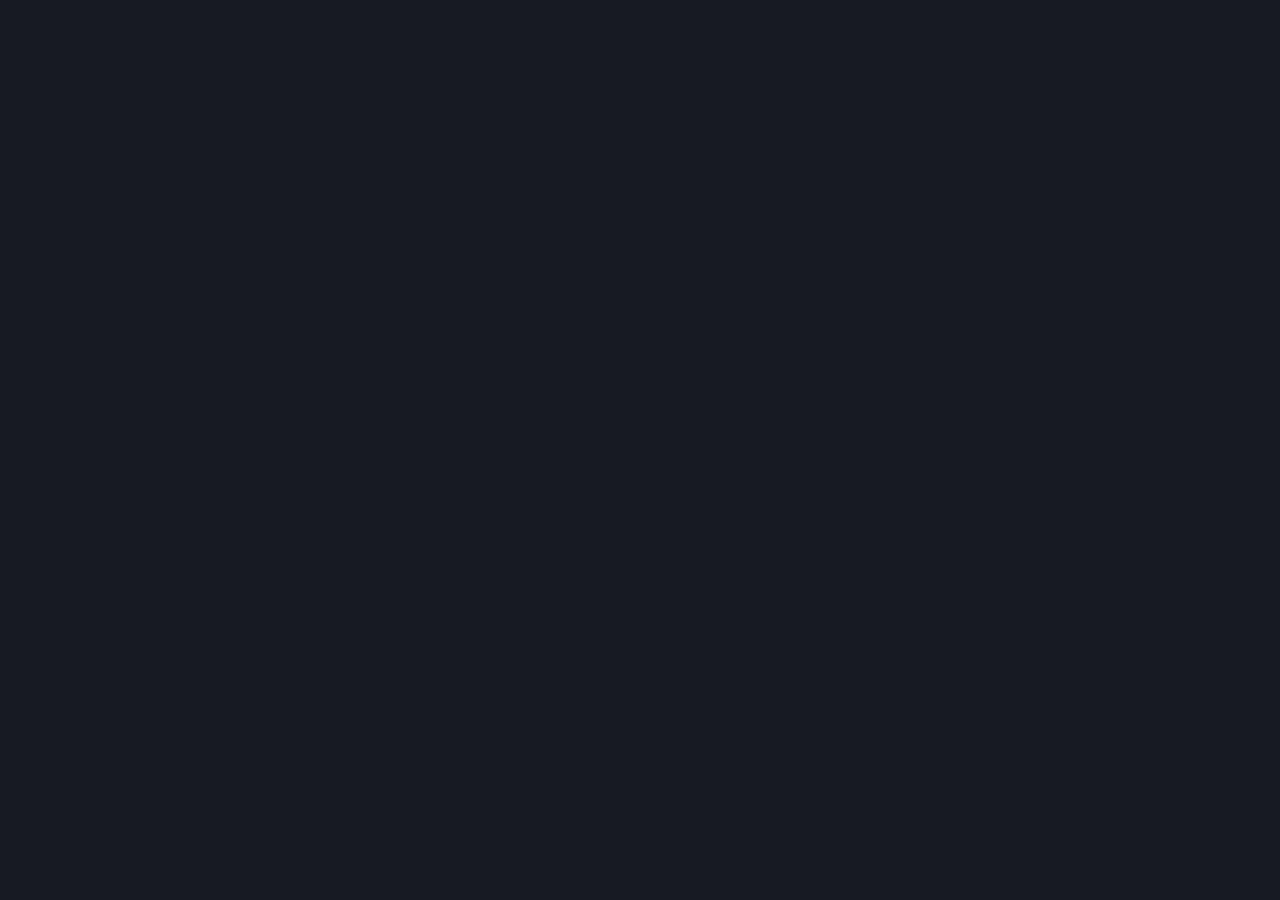
==== src/staging.html @ bcf78efc "Session 1 : Scaffold + dark.css + SPEC.md" ====
<!doctype html>
<!-- Staging view shell — Session 1 placeholder only. Built out in its own session (PRD §4.4, §8). -->
<html lang="en">
<head>
  <meta charset="UTF-8" />
  <title>Trunk — Staging</title>
  <link rel="stylesheet" href="styles/dark.css" />
  <link rel="stylesheet" href="styles/components.css" />
</head>
<body>
  <div class="app">
    <!-- file list / hunk diff / commit panel three-column layout lands later -->
  </div>
  <script type="module" src="js/app.js"></script>
</body>
</html>
---- src/styles/dark.css ----
/* trunk — dark.css  |  Official dark theme (PRD §17.1) */
/* Edit this file to customise. Hot-reloads on save (see PRD §17). */

:root {
  /* ── backgrounds — 5 depth levels ──────────────────────────── */
  --bg-base:          #0D1117;   /* titlebar, window chrome, terminal background */
  --bg-primary:       #161B22;   /* main content area, graph canvas, sidebar */
  --bg-secondary:     #1C2128;   /* cards, setting groups, overlay panels */
  --bg-tertiary:       #22272E;   /* inputs, dropdowns, toolbar buttons */
  --bg-raised:         #2D333B;   /* hover states, toggle tracks, kbd badge backgrounds */

  /* ── borders — 2 levels ────────────────────────────────────── */
  --border-subtle:     #30363D;   /* default dividers, card edges, section separators */
  --border-default:    #444C56;   /* inputs, controls, interactive element borders */

  /* ── text — 4 levels ───────────────────────────────────────── */
  --text-primary:      #CDD9E5;   /* main labels, commit messages, values */
  --text-secondary:    #768390;   /* descriptions, metadata, timestamps */
  --text-tertiary:     #444C56;   /* section labels, placeholder text, hints */
  --text-dim:           #2D333B;   /* disabled states, ghost text */

  /* ── semantic accents — foreground + tinted background pairs ── */
  --blue:               #539BF5;   /* primary / constructive, selection, HEAD lane */
  --blue-bg:            #1C2A3A;
  --green:              #57AB5A;   /* additive / stage, diff additions, success */
  --green-bg:           #1B2A1F;
  --red:                #E5534B;   /* destructive, diff deletions, danger */
  --red-bg:             #2D1B1B;
  --amber:              #C69026;   /* caution / reversible, local-only badges, warnings */
  --amber-bg:           #2D2415;
  --purple:             #986EE2;   /* annotated tags, workspaces */
  --purple-bg:          #261E3A;

  /* ── graph branch lanes — 7 colours, similar perceptual brightness ── */
  --lane-1:             #539BF5;   /* blue   — HEAD / main */
  --lane-2:             #57AB5A;   /* green */
  --lane-3:             #C69026;   /* amber */
  --lane-4:             #986EE2;   /* purple */
  --lane-5:             #D4537E;   /* pink */
  --lane-6:             #39C5CF;   /* teal */
  --lane-7:             #D08444;   /* orange */
  --pink:               #D4537E;
  --teal:               #39C5CF;
  --orange:             #D08444;

  /* ── button colour system (PRD §5) ────────────────────────────
     Solid blue/green buttons are brand-locked and keep the same literal
     value in dark theme — confirmed by the dark-theme mockups, which use
     these exact hex values rather than the lighter --blue/--green accents
     (those are reserved for text/icon/selection use, not solid button fills).
     Red/amber buttons use the theme-tinted --red-bg/--amber-bg instead. */
  --btn-blue-bg:        #185FA5;
  --btn-blue-border:    #0C447C;
  --btn-green-bg:       #3B6D11;
  --btn-green-border:   #27500A;
  --btn-neutral-bg:     var(--bg-tertiary);
  --btn-neutral-border: var(--border-default);

  /* disabled state — always gray regardless of semantic colour (PRD §5.2) */
  --btn-disabled-bg:     #2D333B;
  --btn-disabled-border: #444C56;
  --btn-disabled-text:   #768390;

  /* ── ui scale (PRD §17, zoom 70–150%) ─────────────────────────── */
  --ui-scale: 1;
}
---- src/styles/components.css ----
/* trunk — components.css  |  Shared component rules, built on dark.css tokens.
   Session 1 scaffold: base button/utility rules only. Each screen session adds the
   component rules it needs (commit row, diff lines, dialogs, etc. — see SPEC.md). */

* {
  box-sizing: border-box;
}

body {
  margin: 0;
  background: var(--bg-primary);
  color: var(--text-primary);
  font-family: -apple-system, "Segoe UI", system-ui, sans-serif;
  font-size: 11px;
}

/* ── buttons — semantic variants (PRD §5) ─────────────────────────── */

.btn {
  display: inline-flex;
  align-items: center;
  gap: 6px;
  height: 26px;
  padding: 0 12px;
  border-radius: 5px;
  border: 1px solid transparent;
  font-size: 11px;
  font-weight: 500;
  cursor: pointer;
}

.btn-blue {
  background: var(--btn-blue-bg);
  border-color: var(--btn-blue-border);
  color: #FFFFFF;
}

.btn-green {
  background: var(--btn-green-bg);
  border-color: var(--btn-green-border);
  color: #FFFFFF;
}

.btn-red {
  background: var(--red-bg);
  border-color: var(--red);
  color: var(--red);
}

.btn-amber {
  background: var(--amber-bg);
  border-color: var(--amber);
  color: var(--amber);
}

.btn-neutral {
  background: var(--btn-neutral-bg);
  border-color: var(--btn-neutral-border);
  color: var(--text-primary);
}

/* Disabled — always gray regardless of semantic colour (PRD §5.2). */
.btn:disabled,
.btn.disabled {
  background: var(--btn-disabled-bg);
  border-color: var(--btn-disabled-border);
  color: var(--btn-disabled-text);
  cursor: not-allowed;
}

/* Force-delete pattern (PRD §13.4): disabled at 40% opacity until the
   mandatory acknowledgement checkbox is checked, rather than the standard
   disabled palette — kept as a utility since it's a one-off override. */
.btn.disabled-40 {
  opacity: 0.4;
  pointer-events: none;
}
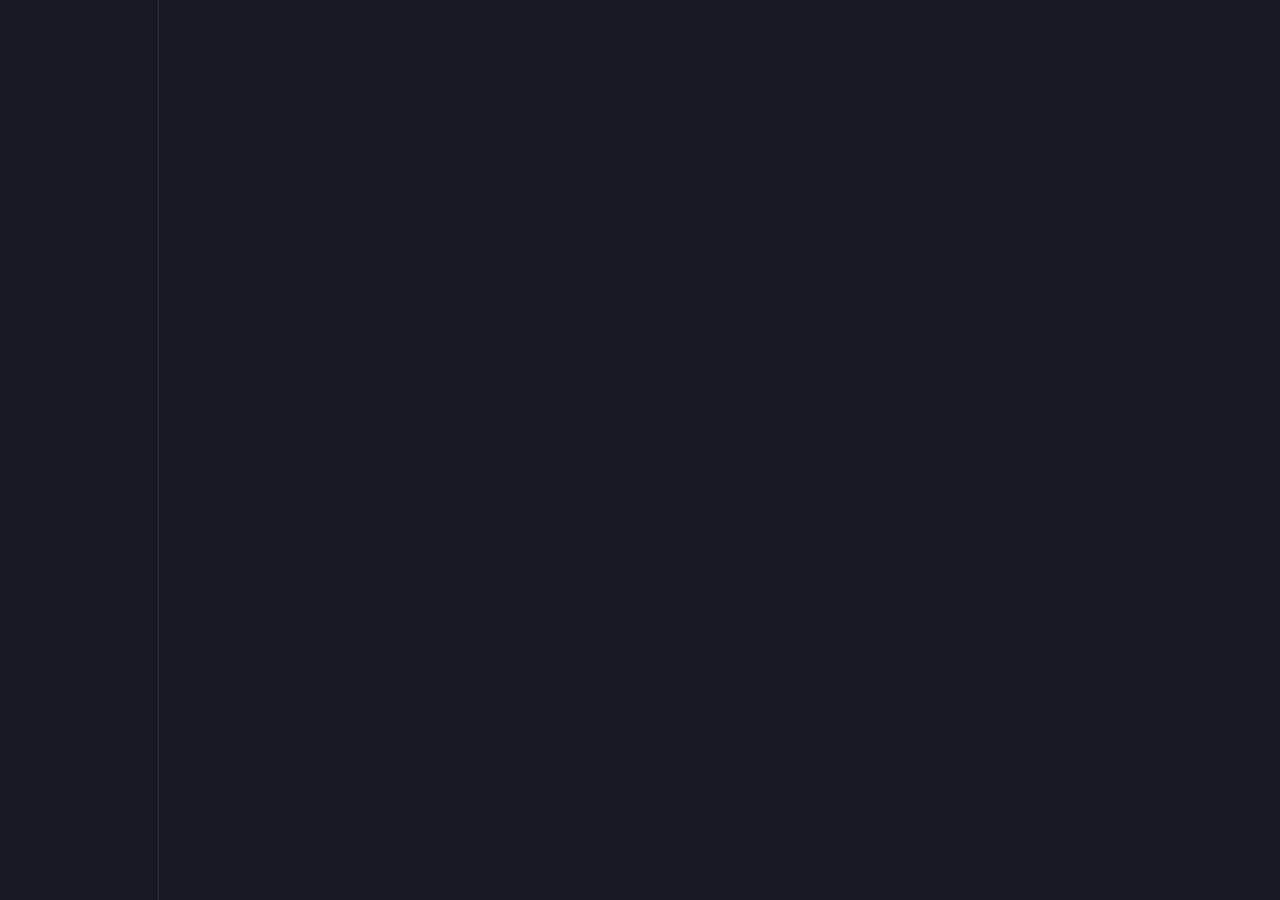
==== commit 3865617e: "Session 5 : Staging & committing" ====
--- a/src/staging.html
+++ b/src/staging.html
@@ -1,5 +1,7 @@
 <!doctype html>
-<!-- Staging view shell — Session 1 placeholder only. Built out in its own session (PRD §4.4, §8). -->
+<!-- Staging & committing view (SPEC.md item 5, PRD §4.4 §8). Keeps the shared sidebar shell
+     (consistent with index.html) — the three-column file list / hunk diff / commit panel
+     layout fills the remaining width, not the whole window. -->
 <html lang="en">
 <head>
   <meta charset="UTF-8" />
@@ -8,9 +10,13 @@
   <link rel="stylesheet" href="styles/components.css" />
 </head>
 <body>
-  <div class="app">
-    <!-- file list / hunk diff / commit panel three-column layout lands later -->
+  <div class="app" style="display:flex;height:100vh;">
+    <div class="sidebar" id="sidebar"></div>
+    <div class="resize-handle" id="sidebar-resize"></div>
+    <div class="stg-root" id="staging-root" style="flex:1;display:flex;overflow:hidden;">
+      <!-- three-column staging layout renders here (js/staging-view.js) -->
+    </div>
   </div>
-  <script type="module" src="js/app.js"></script>
+  <script type="module" src="js/staging-page.js"></script>
 </body>
 </html>
--- a/src/styles/dark.css
+++ b/src/styles/dark.css
@@ -51,6 +51,11 @@
      Red/amber buttons use the theme-tinted --red-bg/--amber-bg instead. */
   --btn-blue-bg:        #185FA5;
   --btn-blue-border:    #0C447C;
+  /* Blue-outline (PRD §5 "secondary constructive") — dark-theme equivalent of the spec's
+     light-theme #E6F1FB/#378ADD pair, not literally specified for dark mode anywhere in the
+     PRD; picked to match the existing --blue-bg/--blue tinted-background pattern. */
+  --btn-blue-outline-bg:     var(--blue-bg);
+  --btn-blue-outline-border: var(--blue);
   --btn-green-bg:       #3B6D11;
   --btn-green-border:   #27500A;
   --btn-neutral-bg:     var(--bg-tertiary);
--- a/src/styles/components.css
+++ b/src/styles/components.css
@@ -12,6 +12,22 @@
   color: var(--text-primary);
   font-family: -apple-system, "Segoe UI", system-ui, sans-serif;
   font-size: 11px;
+  user-select: none;
+  -webkit-user-select: none; /* WKWebView (macOS) / WebKitGTK (Linux) */
+}
+
+/* Re-enable selection only where copying text is the point — toast/info messages and form
+   fields. Graph-view commit metadata (.cmeta: message/author/time/SHA) is deliberately left
+   unselectable for now — that view will get its own dedicated text-selection UI later, so
+   plain click-drag selection there would just conflict with it. Everything else (sidebar
+   rows, toolbar buttons/pills, branch pills, context-menu items, dialog chrome) stays
+   unselectable like a native app. */
+input,
+textarea,
+.toast,
+.info-box {
+  user-select: text;
+  -webkit-user-select: text;
 }
 
 /* ── buttons — semantic variants (PRD §5) ─────────────────────────── */
@@ -75,3 +91,1229 @@
   opacity: 0.4;
   pointer-events: none;
 }
+
+/* ── loading spinner (shared utility) ─────────────────────────────────
+   Generic small/medium rotating ring, used anywhere a slow backend call (large-repo graph
+   walk, branch enumeration, etc.) needs to show "working" instead of an unexplained pause —
+   see graph-view.js's initial load and sidebar.js's Branches section. */
+
+@keyframes spin {
+  to { transform: rotate(360deg); }
+}
+
+.spinner {
+  width: 14px;
+  height: 14px;
+  border-radius: 50%;
+  border: 2px solid var(--border-default);
+  border-top-color: var(--blue);
+  animation: spin 0.6s linear infinite;
+  flex-shrink: 0;
+}
+
+.spinner.lg {
+  width: 22px;
+  height: 22px;
+  border-width: 3px;
+}
+
+.loading-row {
+  display: flex;
+  align-items: center;
+  gap: 8px;
+  padding: 8px 10px;
+  font-size: 10px;
+  color: var(--text-tertiary);
+}
+
+.loading-center {
+  display: flex;
+  flex-direction: column;
+  align-items: center;
+  justify-content: center;
+  gap: 8px;
+  height: 100%;
+  font-size: 11px;
+  color: var(--text-secondary);
+}
+
+/* ── dialog chrome (Component Library §10) ───────────────────────────
+   Header (icon chip + title + subtitle) · body · footer (meta left /
+   actions right). Radius 8 per the Component Library — note this differs
+   from the 10px used in the docs/screenshot_4 mockup; the Library is the
+   more authoritative single-purpose reference. Reused by every dialog in
+   the app (clone wizard, nested-repo choice, create-workspace prompt, and
+   future branch/tag/stash dialogs). */
+
+.dlg-overlay {
+  position: fixed;
+  inset: 0;
+  background: rgba(0, 0, 0, 0.5);
+  display: flex;
+  align-items: center;
+  justify-content: center;
+  z-index: 1000;
+}
+
+.dlg {
+  background: var(--bg-secondary);
+  border: 0.5px solid var(--border-default);
+  border-radius: 8px;
+  box-shadow: 0 8px 24px rgba(0, 0, 0, 0.35);
+  width: 520px;
+  max-width: calc(100vw - 32px);
+  display: flex;
+  flex-direction: column;
+}
+
+.dlg.dlg-small {
+  width: 440px;
+}
+
+.dh {
+  display: flex;
+  align-items: flex-start;
+  gap: 8px;
+  padding: 11px 13px 8px;
+  background: var(--bg-primary);
+  border-bottom: 1px solid var(--border-subtle);
+}
+
+.dh-icon {
+  width: 26px;
+  height: 26px;
+  border-radius: 5px;
+  display: flex;
+  align-items: center;
+  justify-content: center;
+  flex-shrink: 0;
+}
+
+.dh-icon.ic-b { background: var(--blue-bg); color: var(--blue); }
+.dh-icon.ic-g { background: var(--green-bg); color: var(--green); }
+.dh-icon.ic-r { background: var(--red-bg); color: var(--red); }
+.dh-icon.ic-a { background: var(--amber-bg); color: var(--amber); }
+.dh-icon.ic-p { background: var(--purple-bg); color: var(--purple); }
+
+.dh-title {
+  font-size: 12px;
+  font-weight: 600;
+  color: var(--text-primary);
+}
+
+.dh-sub {
+  font-size: 10px;
+  color: var(--text-secondary);
+  margin-top: 2px;
+}
+
+.db {
+  padding: 11px 13px;
+  display: flex;
+  flex-direction: column;
+  gap: 8px;
+}
+
+.df {
+  display: flex;
+  flex-direction: column;
+  gap: 4px;
+}
+
+.lbl {
+  font-size: 10px;
+  color: var(--text-secondary);
+}
+
+.inp {
+  height: 26px;
+  padding: 0 8px;
+  border: 1px solid var(--border-default);
+  border-radius: 5px;
+  background: var(--bg-tertiary);
+  color: var(--text-primary);
+  font-size: 11px;
+  font-family: inherit;
+}
+
+.inp.ok { border-color: var(--green); }
+.inp.err { border-color: var(--red); }
+
+/* Text field + action button (e.g. "Browse…") on one row. Flex children default to
+   min-width:auto, which lets a long input value force the row wider than its dialog
+   instead of shrinking the input — min-width:0 here is what actually fixes that. */
+.field-row {
+  display: flex;
+  gap: 6px;
+}
+
+.field-row .inp {
+  flex: 1;
+  min-width: 0;
+}
+
+.hint-ok { font-size: 10px; color: var(--green); }
+.hint-err { font-size: 10px; color: var(--red); }
+
+.info-box {
+  display: flex;
+  align-items: flex-start;
+  gap: 6px;
+  padding: 6px 9px;
+  border-radius: 5px;
+  border: 0.5px solid transparent;
+  font-size: 10px;
+}
+
+.info-box.ib-amber { background: var(--amber-bg); border-color: var(--amber); color: var(--amber); }
+.info-box.ib-green { background: var(--green-bg); border-color: var(--green); color: var(--green); }
+.info-box.ib-blue { background: var(--blue-bg); border-color: var(--blue); color: var(--blue); }
+.info-box.ib-red { background: var(--red-bg); border-color: var(--red); color: var(--red); }
+
+.divider {
+  height: 1px;
+  background: var(--border-subtle);
+  margin: 2px 0;
+}
+
+.dfoot {
+  display: flex;
+  align-items: center;
+  justify-content: flex-end;
+  gap: 6px;
+  padding: 8px 13px;
+  background: var(--bg-primary);
+  border-top: 1px solid var(--border-subtle);
+}
+
+/* ── toasts ────────────────────────────────────────────────────────── */
+
+.toast-root {
+  position: fixed;
+  bottom: 16px;
+  left: 50%;
+  transform: translateX(-50%);
+  display: flex;
+  flex-direction: column;
+  gap: 6px;
+  z-index: 1100;
+}
+
+.toast {
+  display: flex;
+  align-items: center;
+  gap: 8px;
+  padding: 8px 12px;
+  border-radius: 6px;
+  border: 0.5px solid var(--border-default);
+  background: var(--bg-secondary);
+  color: var(--text-primary);
+  font-size: 11px;
+  box-shadow: 0 4px 12px rgba(0, 0, 0, 0.3);
+}
+
+.toast-info { border-color: var(--blue); }
+.toast-success { border-color: var(--green); }
+.toast-warning { border-color: var(--amber); }
+.toast-danger { border-color: var(--red); }
+
+/* ── context menu (Component Library §11) ────────────────────────── */
+
+.ctx-menu {
+  position: fixed;
+  min-width: 160px;
+  background: var(--bg-secondary);
+  border: 0.5px solid var(--border-default);
+  border-radius: 6px;
+  box-shadow: 0 8px 24px rgba(0, 0, 0, 0.35);
+  padding: 4px;
+  z-index: 1200;
+}
+
+.ctx-item {
+  padding: 6px 8px;
+  border-radius: 4px;
+  font-size: 11px;
+  color: var(--text-primary);
+  cursor: pointer;
+}
+
+.ctx-item:hover { background: var(--bg-raised); }
+.ctx-item.danger { color: var(--red); }
+
+.ctx-separator {
+  height: 1px;
+  background: var(--border-subtle);
+  margin: 4px 0;
+}
+
+/* ── empty state card (Component Library §13) ────────────────────────
+   Centred card with icon, title, description, action buttons, drag
+   hint — used by the Welcome screen's nested-repo flows and reused by
+   the empty-workspace state (PRD §15.7, SPEC.md item 2). */
+
+.empty-state-card {
+  display: flex;
+  flex-direction: column;
+  align-items: center;
+  text-align: center;
+  gap: 10px;
+  padding: 32px;
+  max-width: 360px;
+  margin: 0 auto;
+}
+
+.empty-state-icon {
+  width: 40px;
+  height: 40px;
+  border-radius: 8px;
+  background: var(--bg-tertiary);
+  color: var(--text-secondary);
+  display: flex;
+  align-items: center;
+  justify-content: center;
+}
+
+.empty-state-title {
+  font-size: 13px;
+  font-weight: 600;
+  color: var(--text-primary);
+}
+
+.empty-state-desc {
+  font-size: 11px;
+  color: var(--text-secondary);
+}
+
+.empty-state-actions {
+  display: flex;
+  gap: 8px;
+  margin-top: 4px;
+}
+
+.empty-state-hint {
+  font-size: 10px;
+  color: var(--text-tertiary);
+  margin-top: 4px;
+}
+
+/* ── sidebar — Repositories section only (PRD §4.2, §15.3, §15.4.2) ──
+   Ported from docs/screenshot_1_main_graph.html's mockup CSS, remapped onto the real
+   dark.css tokens. Only the `.ws-row` pin/header and one `.sb-sec`/`.sb-item` Repos block
+   are built here — Branches/Remotes/Stashes/Tags/`.sb-footer` are SPEC.md item 3+. */
+
+.sidebar {
+  width: 156px; /* default/fallback before index-page.js applies the persisted width on load */
+  min-width: 120px;
+  max-width: 360px;
+  background: var(--bg-primary);
+  display: flex;
+  flex-direction: column;
+  flex-shrink: 0;
+}
+
+/* Drag-to-resize handle, a real flex sibling between `.sidebar` and `.graph` (not absolutely
+   positioned — simplest to reason about, and the existing flex row already accommodates one
+   more thin sibling). The separator line lives *inside* this handle (centered via `::after`)
+   rather than as `.sidebar`'s own `border-right` — drawing it on the panel instead left the
+   line at the handle's edge rather than its centre, which felt off when grabbing it (the
+   visible line and the draggable hit-area didn't coincide). */
+.resize-handle {
+  width: 4px;
+  flex-shrink: 0;
+  cursor: col-resize;
+  background: transparent;
+  position: relative;
+}
+
+.resize-handle::after {
+  content: "";
+  position: absolute;
+  top: 0;
+  bottom: 0;
+  left: 50%;
+  width: 0.5px;
+  background: var(--border-subtle);
+  transform: translateX(-50%);
+}
+
+.resize-handle:hover,
+.resize-handle.active {
+  background: var(--blue);
+}
+
+.ws-row {
+  padding: 7px 10px;
+  border-bottom: 0.5px solid var(--border-subtle);
+  display: flex;
+  align-items: center;
+  justify-content: space-between;
+}
+
+.ws-name {
+  font-size: 11px;
+  font-weight: 500;
+  color: var(--text-primary);
+  display: flex;
+  align-items: center;
+  gap: 5px;
+}
+
+.sb-sec {
+  padding: 7px 10px 3px;
+  font-size: 9px;
+  font-weight: 500;
+  color: var(--text-tertiary);
+  text-transform: uppercase;
+  letter-spacing: 0.07em;
+  display: flex;
+  align-items: center;
+  justify-content: space-between;
+}
+
+.sb-sec .sb-add {
+  font-size: 12px;
+  color: var(--text-tertiary);
+  cursor: pointer;
+}
+
+.sb-item {
+  display: flex;
+  align-items: center;
+  gap: 6px;
+  padding: 4px 10px;
+  font-size: 11px;
+  color: var(--text-secondary);
+  cursor: pointer;
+  position: relative;
+}
+
+.sb-item:hover { background: var(--bg-raised); }
+
+.sb-item.active {
+  background: var(--bg-raised);
+  color: var(--blue);
+}
+
+.sb-item.active::before {
+  content: "";
+  position: absolute;
+  left: 0;
+  top: 0;
+  bottom: 0;
+  width: 2px;
+  background: var(--blue);
+}
+
+.sb-item.stale {
+  color: var(--amber);
+  opacity: 0.7;
+  cursor: default;
+}
+
+.sb-dot {
+  width: 6px;
+  height: 6px;
+  border-radius: 50%;
+  flex-shrink: 0;
+  background: var(--text-tertiary);
+}
+
+.sb-badge {
+  margin-left: auto;
+  font-size: 9px;
+  padding: 1px 5px;
+  border-radius: 8px;
+  background: var(--blue-bg);
+  color: var(--blue);
+  border: 0.5px solid var(--blue);
+}
+
+/* ── main graph view (PRD §7, SPEC.md item 3) ─────────────────────────
+   Ported from docs/screenshot_1_main_graph.html's mockup CSS onto dark.css tokens.
+   Only the graph toolbar/body/row/pill rules item 3 needs — the commit-detail overlay
+   and terminal-drawer rules from that same mockup are items 4 and 16, not built here. */
+
+:root {
+  --row-height: 28px; /* configurable 22-36px (PRD §7.1); settings UI is item 14 */
+}
+
+.graph {
+  flex: 1;
+  display: flex;
+  flex-direction: column;
+  overflow: hidden;
+}
+
+.graph-toolbar {
+  height: 34px;
+  border-bottom: 0.5px solid var(--border-subtle);
+  display: flex;
+  align-items: center;
+  padding: 0 10px;
+  gap: 6px;
+  background: var(--bg-primary);
+  flex-shrink: 0;
+}
+
+.search-input {
+  height: 22px;
+  flex: 1;
+  max-width: 200px;
+  border: 0.5px solid var(--border-default);
+  border-radius: 4px;
+  background: var(--bg-tertiary);
+  font-size: 10px;
+  color: var(--text-primary);
+  padding: 0 7px;
+  font-family: inherit;
+}
+
+.search-input::placeholder {
+  color: var(--text-tertiary);
+}
+
+.fpill {
+  font-size: 9px;
+  padding: 2px 7px;
+  border: 0.5px solid var(--border-subtle);
+  border-radius: 10px;
+  color: var(--text-tertiary);
+  cursor: pointer;
+  white-space: nowrap;
+}
+
+.fpill.active {
+  background: var(--blue-bg);
+  color: var(--blue);
+  border-color: var(--blue);
+}
+
+.tb-spacer {
+  margin-left: auto;
+}
+
+.tb-filters {
+  display: flex;
+  align-items: center;
+  gap: 6px;
+  height: 34px;
+  padding: 0 10px;
+  border-bottom: 0.5px solid var(--border-subtle);
+  background: var(--bg-secondary);
+  flex-shrink: 0;
+}
+
+.tb-filters .inp {
+  height: 20px;
+  font-size: 10px;
+  width: 110px;
+}
+
+.graph-body {
+  flex: 1;
+  overflow-y: auto;
+  position: relative;
+  background: var(--bg-primary);
+}
+
+.graph-sizer {
+  position: relative;
+}
+
+.crow {
+  position: absolute;
+  left: 0;
+  right: 0;
+  display: flex;
+  align-items: center;
+  border-bottom: 0.5px solid var(--border-subtle);
+  cursor: pointer;
+}
+
+.crow:hover {
+  background: var(--bg-secondary);
+}
+
+.crow.sel {
+  background: var(--blue-bg);
+}
+
+.crow.dimmed {
+  opacity: 0.35;
+}
+
+.gcol {
+  width: 64px;
+  min-width: 64px;
+  display: flex;
+  align-items: center;
+  justify-content: center;
+}
+
+.cmeta {
+  display: flex;
+  align-items: center;
+  flex: 1;
+  gap: 6px;
+  padding-right: 10px;
+  min-width: 0;
+}
+
+.bpills {
+  display: flex;
+  align-items: center;
+  gap: 4px;
+  flex-shrink: 0;
+}
+
+.cmsg {
+  flex: 1;
+  font-size: 11px;
+  color: var(--text-primary);
+  white-space: nowrap;
+  overflow: hidden;
+  text-overflow: ellipsis;
+}
+
+.cauth,
+.ctime,
+.csha {
+  font-size: 10px;
+  color: var(--text-tertiary);
+  flex-shrink: 0;
+}
+
+.csha {
+  font-family: "SF Mono", Menlo, Consolas, monospace;
+}
+
+/* ── branch/tag pills (PRD §7.1) ──────────────────────────────────── */
+
+.bpill {
+  font-size: 9px;
+  font-weight: 500;
+  padding: 1px 5px;
+  border-radius: 3px;
+  white-space: nowrap;
+  flex-shrink: 0;
+  border: 0.5px solid;
+}
+
+.bp-main {
+  background: var(--blue-bg);
+  color: var(--blue);
+  border-color: var(--blue);
+}
+
+.bp-tag {
+  background: var(--purple-bg);
+  color: var(--purple);
+  border-color: var(--purple);
+}
+
+.bp-rem {
+  background: var(--bg-tertiary);
+  color: var(--text-secondary);
+  border-color: var(--border-default);
+}
+
+/* ── commit detail overlay (PRD §4.3, SPEC.md item 4) ─────────────────
+   Ported from docs/screenshot_1_main_graph.html's `.overlay`/`.ov-*` mockup CSS onto real
+   dark.css tokens, with the `.ov-*` abbreviation swapped for `.cdo-*` ("commit detail
+   overlay") to avoid colliding with the generic `.overlay` name. Mounted as a sibling of
+   `#g-sizer` inside `#g-body` (not inside it — that would scroll the panel away with the
+   recycled row pool) so it pins to the graph canvas's visible viewport regardless of scroll
+   position, per `.graph-body`'s `overflow-x:hidden` above. */
+
+.cdo {
+  /* `position:fixed` deliberately, not `absolute` — its `top`/`left`/`height` are set inline by
+     graph-view.js from `#g-body`'s measured `getBoundingClientRect()` (see `syncOverlayPosition`
+     there), re-synced on every resize via `ResizeObserver`. An `absolute`-positioned sibling of
+     the virtualised, huge-height `#g-sizer` measurably tracked its scroll position in testing on
+     the Linux/WebKitGTK build instead of staying pinned to `#g-body`'s visible viewport, despite
+     `#g-body` being the nearest `position:relative` ancestor — `fixed` (anchored to the viewport,
+     computed in JS instead of relying on that containing-block resolution) sidesteps it. */
+  position: fixed;
+  width: 264px;
+  background: var(--bg-secondary);
+  display: flex;
+  flex-direction: column;
+  z-index: 10;
+  transform: translateX(100%);
+  transition: transform 180ms ease-out;
+}
+
+.cdo.open {
+  transform: translateX(0);
+}
+
+/* Drag-to-resize handle on the overlay's left edge — `.cdo` is a `position:fixed` flex column,
+   so this needs `position:absolute` to sit across its full height instead of taking its own
+   row as the panel's first flex child. Anchored to `.cdo` itself (a static, non-scrolling
+   element), so none of the scroll-position bug that affected `.cdo`'s own positioning applies
+   here. As with `.resize-handle`, the separator line lives inside the handle (centred via
+   `::after`) instead of as `.cdo`'s own `border-left`, so the visible line and the draggable
+   hit-area coincide instead of the line sitting at the handle's edge. */
+.cdo-resize-handle {
+  position: absolute;
+  top: 0;
+  left: 0;
+  bottom: 0;
+  width: 4px;
+  cursor: col-resize;
+  z-index: 1;
+}
+
+.cdo-resize-handle::after {
+  content: "";
+  position: absolute;
+  top: 0;
+  bottom: 0;
+  left: 50%;
+  width: 0.5px;
+  background: var(--border-default);
+  transform: translateX(-50%);
+}
+
+.cdo-resize-handle:hover,
+.cdo-resize-handle.active {
+  background: var(--blue);
+}
+
+.cdo-hdr {
+  padding: 10px 12px 8px;
+  border-bottom: 0.5px solid var(--border-subtle);
+  display: flex;
+  align-items: flex-start;
+  gap: 8px;
+  flex-shrink: 0;
+}
+
+.cdo-msg {
+  font-size: 12px;
+  font-weight: 500;
+  color: var(--text-primary);
+  line-height: 1.4;
+  flex: 1;
+}
+
+.cdo-x {
+  width: 20px;
+  height: 20px;
+  border-radius: 4px;
+  border: 0.5px solid var(--border-default);
+  display: flex;
+  align-items: center;
+  justify-content: center;
+  font-size: 11px;
+  color: var(--text-tertiary);
+  flex-shrink: 0;
+  cursor: pointer;
+}
+
+.cdo-x:hover {
+  background: var(--bg-raised);
+}
+
+.cdo-meta {
+  padding: 7px 12px;
+  border-bottom: 0.5px solid var(--border-subtle);
+  flex-shrink: 0;
+}
+
+.cdo-row {
+  display: flex;
+  justify-content: space-between;
+  font-size: 10px;
+  margin-bottom: 3px;
+}
+
+.cdo-lbl {
+  color: var(--text-tertiary);
+}
+
+.cdo-val {
+  color: var(--text-secondary);
+  font-family: "SF Mono", Menlo, Consolas, monospace;
+}
+
+.cdo-val.p {
+  font-family: inherit;
+}
+
+.cdo-sec {
+  padding: 7px 12px 3px;
+  font-size: 9px;
+  font-weight: 500;
+  color: var(--text-tertiary);
+  text-transform: uppercase;
+  letter-spacing: 0.07em;
+  flex-shrink: 0;
+}
+
+.cdo-files {
+  max-height: 140px;
+  overflow-y: auto;
+  flex-shrink: 0;
+}
+
+.cdo-file {
+  display: flex;
+  align-items: center;
+  gap: 5px;
+  padding: 4px 12px;
+  font-size: 10px;
+  color: var(--text-secondary);
+  border-bottom: 0.5px solid var(--border-subtle);
+  cursor: pointer;
+}
+
+.cdo-file:hover {
+  background: var(--bg-raised);
+}
+
+.cdo-file.sel {
+  background: var(--blue-bg);
+  color: var(--blue);
+}
+
+.cdo-add {
+  color: var(--green);
+  font-size: 9px;
+  min-width: 22px;
+  text-align: right;
+  flex-shrink: 0;
+}
+
+.cdo-del {
+  color: var(--red);
+  font-size: 9px;
+  min-width: 20px;
+  text-align: right;
+  flex-shrink: 0;
+}
+
+.cdo-fn {
+  flex: 1;
+  font-family: "SF Mono", Menlo, Consolas, monospace;
+  font-size: 10px;
+  overflow: hidden;
+  text-overflow: ellipsis;
+  white-space: nowrap;
+}
+
+.cdo-diff {
+  flex: 1;
+  overflow-y: auto;
+  font-family: "SF Mono", Menlo, Consolas, monospace;
+  font-size: 10px;
+  line-height: 1.7;
+  padding: 6px 0;
+}
+
+.cdo-actions {
+  padding: 8px 12px;
+  border-top: 0.5px solid var(--border-subtle);
+  display: flex;
+  flex-wrap: wrap;
+  gap: 5px;
+  flex-shrink: 0;
+}
+
+/* All four actions (cherry-pick, revert, branch from here, copy SHA) share one neutral style —
+   not individually colour-coded per the §5 button system. Two independent pixel-accurate
+   references agree on this: the mockup's single `.ov-btn` class applied to all four, and the
+   Component Library's §11 context-menu example, which renders the same four actions as plain
+   `--text-primary` rows (only the unrelated "Drop commit" rebase action gets the red/danger
+   treatment). These are reversible/non-destructive-in-context quick actions inside a transient
+   inspector, not primary dialog CTAs. */
+.cdo-btn {
+  font-size: 10px;
+  padding: 4px 8px;
+  border: 0.5px solid var(--border-default);
+  border-radius: 4px;
+  background: transparent;
+  color: var(--text-secondary);
+  cursor: pointer;
+  display: flex;
+  align-items: center;
+  gap: 4px;
+}
+
+.cdo-btn:hover {
+  background: var(--bg-raised);
+}
+
+.cdo-btn.disabled {
+  opacity: 0.5;
+  pointer-events: none;
+}
+
+/* ── diff lines (PRD §4.3, §8) ─────────────────────────────────────────
+   Read-only rendering for `diff-line.js`. Single line-number gutter (new_lineno for
+   context/additions, old_lineno for deletions — not dual old/new columns), sign column,
+   content. The interactive staging gutter (●/○) is a Staging-session addition, not built here. */
+
+.dline {
+  display: flex;
+  min-height: 20px;
+}
+
+.dln {
+  width: 28px;
+  font-size: 9px;
+  color: var(--text-tertiary);
+  text-align: right;
+  padding: 0 4px;
+  background: var(--bg-primary);
+  border-right: 0.5px solid var(--border-subtle);
+  flex-shrink: 0;
+  display: flex;
+  align-items: center;
+  justify-content: flex-end;
+}
+
+.ds {
+  width: 12px;
+  display: flex;
+  align-items: center;
+  justify-content: center;
+  font-size: 10px;
+  flex-shrink: 0;
+}
+
+.dc {
+  flex: 1;
+  padding: 0 6px;
+  white-space: pre;
+  color: var(--text-secondary);
+}
+
+.dline.da {
+  background: var(--green-bg);
+}
+
+.dline.da .ds,
+.dline.da .dc {
+  color: var(--green);
+}
+
+.dline.dd {
+  background: var(--red-bg);
+}
+
+.dline.dd .ds,
+.dline.dd .dc {
+  color: var(--red);
+}
+
+/* Interactive staging gutter dot (`diff-line.js`'s optional `staging` mode) — extends `.dline`'s
+   existing grid by one column. Only addition/deletion rows ever get one (context lines aren't
+   stageable). */
+.dstage {
+  width: 12px;
+  flex-shrink: 0;
+  display: flex;
+  align-items: center;
+  justify-content: center;
+  font-size: 10px;
+  color: var(--text-secondary);
+  cursor: pointer;
+  opacity: 0.38;
+}
+
+.dstage.staged {
+  color: var(--green);
+  opacity: 1;
+}
+
+/* Blue-outline button (PRD §5) — secondary constructive, currently only used by the staging
+   view's commit button once amend is toggled on (see commit-panel.js). */
+.btn-blue-outline {
+  background: var(--btn-blue-outline-bg);
+  border-color: var(--btn-blue-outline-border);
+  color: var(--blue);
+}
+
+/* Generic checkbox-row label (clone-dialog.js's "also create a workspace" row inlines its own
+   flex styles; this is the shared version for new call sites — commit-panel.js's amend/SSH-
+   sign/push-after rows). */
+.cb-opt {
+  display: flex;
+  align-items: center;
+  gap: 8px;
+  cursor: pointer;
+  font-size: 11px;
+  color: var(--text-primary);
+}
+
+.cb-opt input:disabled {
+  cursor: not-allowed;
+}
+
+/* Small monospace key-hint pill (the staging view's "← history" exit button's "Esc" badge). */
+.kbd-badge {
+  font-size: 9px;
+  padding: 1px 5px;
+  border-radius: 4px;
+  background: var(--bg-raised);
+  border: 0.5px solid var(--border-default);
+  color: var(--text-tertiary);
+  margin-left: 4px;
+}
+
+/* ── staging view (PRD §4.4, §8, SPEC.md item 5) ───────────────────────
+   Three fixed-width columns: file list (196px) / hunk diff (flexible centre) / commit panel
+   (214px) — no drag-resize, unlike the commit overlay (see staging-view.js's header comment). */
+
+.stg-layout {
+  display: flex;
+  flex-direction: column;
+  flex: 1;
+  overflow: hidden;
+}
+
+.stg-topbar {
+  height: 34px;
+  flex-shrink: 0;
+  display: flex;
+  align-items: center;
+  padding: 0 10px;
+  border-bottom: 0.5px solid var(--border-subtle);
+  background: var(--bg-primary);
+}
+
+.stg-columns {
+  flex: 1;
+  display: flex;
+  overflow: hidden;
+}
+
+.stg-files-col {
+  /* Width set via JS inline style (drag-resizable — see staging-view.js's resize-handle
+     wiring and SPEC.md's "Resizable panels" note), not a CSS literal. */
+  flex-shrink: 0;
+  display: flex;
+  flex-direction: column;
+  overflow-y: auto;
+  background: var(--bg-secondary);
+}
+
+.stg-diff-col {
+  flex: 1;
+  display: flex;
+  flex-direction: column;
+  overflow: hidden;
+  background: var(--bg-primary);
+}
+
+.stg-diff-hdr {
+  height: 30px;
+  flex-shrink: 0;
+  display: flex;
+  align-items: center;
+  padding: 0 12px;
+  border-bottom: 0.5px solid var(--border-subtle);
+  font-family: "SF Mono", Menlo, Consolas, monospace;
+  font-size: 11px;
+  color: var(--text-secondary);
+}
+
+.stg-diff-body {
+  flex: 1;
+  overflow-y: auto;
+  padding: 8px 0;
+}
+
+.stg-panel-col {
+  width: 214px;
+  flex-shrink: 0;
+  border-left: 0.5px solid var(--border-subtle);
+  background: var(--bg-secondary);
+  overflow-y: auto;
+}
+
+/* File list (left column) */
+
+.sf-hdr {
+  display: flex;
+  align-items: center;
+  justify-content: space-between;
+  gap: 6px;
+  padding: 8px 10px;
+  font-size: 10px;
+  font-weight: 500;
+  color: var(--text-tertiary);
+  text-transform: uppercase;
+  letter-spacing: 0.07em;
+  border-bottom: 0.5px solid var(--border-subtle);
+}
+
+.sf-hdr-actions {
+  display: flex;
+  gap: 6px;
+}
+
+/* Compact button variant for the file-list header's two "all" actions, which sit side by side
+   in a column as narrow as 140px (`FILES_MIN_WIDTH`) — too tight for the standard 26px-tall
+   button. Reuses the semantic colour classes, just smaller. */
+.sf-btn-sm {
+  height: 20px;
+  padding: 0 8px;
+  font-size: 9px;
+  text-transform: none;
+  letter-spacing: normal;
+}
+
+.sf-rows {
+  flex: 1;
+  overflow-y: auto;
+}
+
+.sf-row {
+  display: flex;
+  align-items: center;
+  gap: 6px;
+  padding: 5px 10px;
+  font-size: 10px;
+  color: var(--text-secondary);
+  border-bottom: 0.5px solid var(--border-subtle);
+  cursor: pointer;
+}
+
+.sf-row:hover {
+  background: var(--bg-raised);
+}
+
+.sf-row.sel {
+  background: var(--blue-bg);
+  color: var(--blue);
+}
+
+.sf-badge {
+  width: 14px;
+  height: 14px;
+  border-radius: 3px;
+  flex-shrink: 0;
+  display: flex;
+  align-items: center;
+  justify-content: center;
+  font-size: 9px;
+  font-weight: 600;
+}
+
+.sf-badge.added {
+  background: var(--green-bg);
+  color: var(--green);
+}
+
+.sf-badge.modified {
+  background: var(--amber-bg);
+  color: var(--amber);
+}
+
+.sf-badge.deleted {
+  background: var(--red-bg);
+  color: var(--red);
+}
+
+.sf-fn {
+  flex: 1;
+  font-family: "SF Mono", Menlo, Consolas, monospace;
+  overflow: hidden;
+  text-overflow: ellipsis;
+  white-space: nowrap;
+}
+
+.sf-add {
+  color: var(--green);
+  font-size: 9px;
+  flex-shrink: 0;
+}
+
+.sf-del {
+  color: var(--red);
+  font-size: 9px;
+  flex-shrink: 0;
+}
+
+/* Hunk diff (centre column) */
+
+.shunk {
+  margin: 0 0 12px;
+}
+
+.shunk-hdr {
+  display: flex;
+  align-items: center;
+  justify-content: space-between;
+  padding: 4px 12px;
+  background: var(--bg-tertiary);
+  border-top: 0.5px solid var(--border-subtle);
+  border-bottom: 0.5px solid var(--border-subtle);
+}
+
+.shunk-text {
+  font-family: "SF Mono", Menlo, Consolas, monospace;
+  font-size: 10px;
+  color: var(--text-tertiary);
+}
+
+.shunk-btn {
+  height: 20px;
+  padding: 0 8px;
+  font-size: 9px;
+}
+
+/* Commit panel (right column) */
+
+.sc-panel {
+  display: flex;
+  flex-direction: column;
+  gap: 10px;
+  padding: 10px;
+}
+
+.sc-textarea {
+  width: 100%;
+  min-height: 90px;
+  resize: vertical;
+  background: var(--bg-tertiary);
+  border: 0.5px solid var(--border-default);
+  border-radius: 5px;
+  color: var(--text-primary);
+  font-size: 11px;
+  font-family: inherit;
+  padding: 6px 8px;
+}
+
+.sc-stats {
+  font-size: 10px;
+  color: var(--text-tertiary);
+}
+
+.sc-meta {
+  border-top: 0.5px solid var(--border-subtle);
+  padding-top: 8px;
+}
+
+.sc-row {
+  display: flex;
+  justify-content: space-between;
+  font-size: 10px;
+  margin-bottom: 3px;
+}
+
+.sc-lbl {
+  color: var(--text-tertiary);
+}
+
+.sc-val {
+  color: var(--text-secondary);
+}
+
+.sc-commit {
+  width: 100%;
+  justify-content: center;
+}
